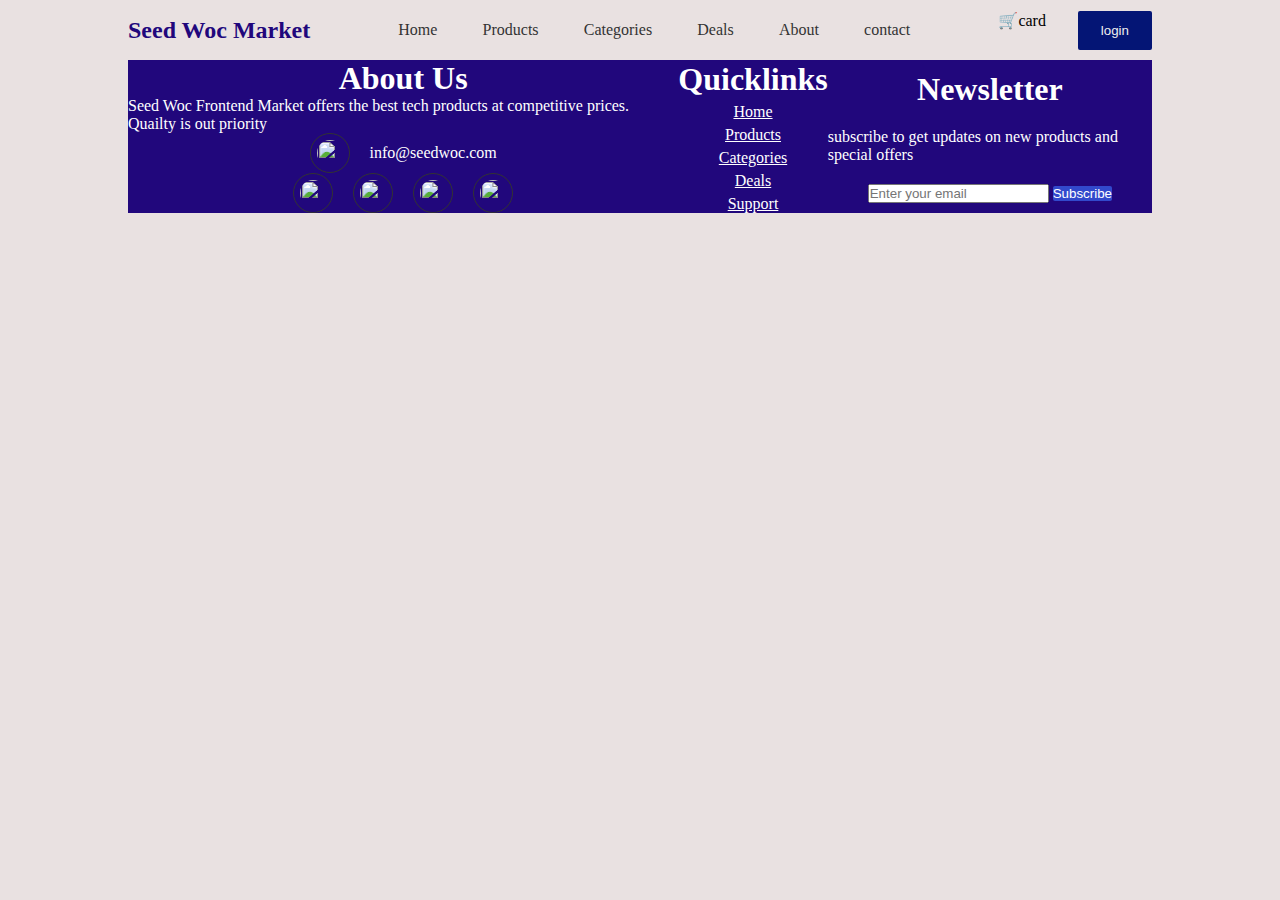
==== pages/index.html @ 04dc2f64 "product" ====
<!DOCTYPE html>
<html lang="en">
<head>
    <meta charset="UTF-8">
    <metap name="viewport" content="width=device-width, initial-scale=1.0">
    <title>FeDallenge</title>
    <link rel="stylesheet" href="style.css">
</head>
<body>
    <div class="container">
        <div class="desktop-navbar">
            <div class="logo">Seed Woc Market</div>
            <div class="hamburger">&#9776</div>
            <nav class="links">
                <a href="navlinks">Home</a>
                <a href="navlinks">Products</a>
                <a href="navlinks">Categories</a>
                <a href="navlinks">Deals</a>
                <a href="navlinks">About</a>
                <a href="navlinks">contact</a>
            </nav>
            <div class="link2">
                <p>🛒card</p>
                <button class="btn">login</button>
            </div>


        </div>
    </div>
    <main>

    </main>
    <footer>
        <div class="About">
            <h1>About Us</h1>
            <p>Seed Woc Frontend Market offers the best tech products at 
                competitive prices. Quailty is out priority
            </p>
            <div class="mail">
                <img src="/seed-woc-market/assets/icons/email.png" alt="">
                <p>info@seedwoc.com</p>
            </div>
            <div class="other">
                <img src="/seed-woc-market/assets/icons/facebook.png" alt="">
                <img src="/seed-woc-market/assets/icons/instagram.png" alt="">
                <img src="/seed-woc-market/assets/icons/twitter.png" alt="">
                <img src="/seed-woc-market/assets/icons/linkedin.png" alt="">
            </div>
        </div>
        <div class="quicklinks">
            <h1>Quicklinks</h1>
            <a href="quicklink">Home</a>
            <a href="quicklink">Products</a>
            <a href="quicklink">Categories</a>
            <a href="quicklink">Deals</a>
            <a href="quicklink">Support</a>
        </div>
        <div class="newsletter">
            <h1>Newsletter</h1>
            <p>subscribe to get updates on new products and special offers</p>
            <div class="search">
                <input type="text" placeholder="Enter your email">
                <button class="sub">Subscribe</button>
             </div>
        </div>
    </footer>
</body>
</html>
---- pages/style.css ----
:root{
--background: #e9e1e1;
--primary: #041575;
--secondary:#21077c;
--hover:#3249cc;
--text: #333;
--light:#fff;
}
*{
    margin: 0;
    padding: 0;
    box-sizing: border-box;
}
body{
    background-color: #e9e1e1;
    display: flex;
    flex-direction: column;
}
.container .desktop-navbar{
    display: flex;
    justify-content: space-between;
    height: 60px;
    width: 80%;
    align-items: center;
    justify-self: center;

}
.desktop-navbar .hamburger{
    display:none;
    height: 20px;
    width: 15px;
}

.desktop-navbar .link2{
    width: 15%;
   display: flex;
   justify-content: space-between;

}
nav{
    display: flex;
    justify-content: space-between;
    width: 50%;
}
nav a{
    text-decoration: none;
    color: #333;
    transition: all 0.5s ease;
}
nav a:hover{
    color: #3249cc;
    text-decoration: underline;

}
.desktop-navbar .logo{
    font-weight: bold;
    color: #21077c;
    font-size: x-large;
}
.link2 .btn{
    border: 0px;
    border-radius: 2px;
    color: #efeeee;
    background-color: #041575;
    transition: all 0.5s ease;
}
.link2 .btn:hover{
    color: #3249cc;
}

footer{
    justify-self: center;
    align-items: center;
    color: #fff;
    contain: content;
    margin-top: auto;
    display: flex;
    justify-content: space-between;
    margin-bottom: 0;
    height: 40%;
    width: 80%;
    background-color: #21077c;                             
}
footer .quicklinks{
    background-color: #21077c;
    display: flex;
    justify-content: center;
    align-items:center;
    flex-direction: column;
}
.About{
    display: flex;
    flex-direction: column;
    background-color:#21077c;
    align-items:center;
    justify-content: center;
}
.About .mail{
    background-color: #21077c;
    gap: 5px;
    display: flex;
    align-items: center;
    justify-content: left;
    gap: 20px;
}
.About .other{
    gap: 5px;
    display: flex;
    align-items: center;
    justify-content: left;
    gap: 20px;
    background-color:#21077c;
}
.quicklinks{
    margin-top: 0%;
    gap: 5px;
    display: flex;
    flex-direction: column;
    align-items: center;
    justify-content: left;
    background-color:#21077c;
}
.quicklinks a{
    text-decoration: underline;
    color: #fff;
    transition: all 0.5s ease;
}
.quicklinks a:hover{
    color: #333;
    text-decoration: underline;
}
footer .newsletter{
    margin-top: 0;
    gap: 5px;
    display: flex;
    flex-direction: column;
    align-items: center;
    justify-content: left;
    gap: 20px;
    background-color:#21077c;
}
.newsletter .sub{
    border: 0px;
    border-radius: 2px;
    color:#fff;
    background-color:#3249cc;
    transition: all 0.5s ease;
}
.newsletter .sub:hover{
    color: #8996e3
}

img{
    border-radius: none;
    height: 40px;
    width: 40px;
    border-radius: 50%;
    border: 1px solid #333;
    padding: 6px;
    
}
.content{
    width: 70%;
    display: flex;
    flex-direction: column;  
    justify-self: center;
    align-items: center;
    justify-content: space-between;
    gap: 50px;
}
.content h1{
    color: #041575;
}
.content h3{
    color: #041575;
    text-decoration: underline;
    justify-self: center;
}
.content h4{
    color: #041575;
}
.content .upper{
    display: flex;
    background-color: #fff;
    justify-content: space-between;
    justify-self: center;
}
.content .right{
    display: flex;
    flex: 1;
}
.content .right .abimg{
    display: flex;
    contain: content;
    height:100%;
    width: 100%;
    border: none;
    border-radius: 0%;

}
.content .left{
    display: flex;
    flex: 1;
    justify-content: space-between;
    flex-direction: column;
}
.content .left .stcs{
    display: flex;
    justify-content: space-between;
    padding-bottom: 30px;
}
.content .left .statics{
    background-color: #041575;
    color: #efeeee;
    width: 80px;
    height: auto;
}
.content .lower .tain{
    display: flex;
    flex-direction: row;
    justify-content: space-around;
    gap: 8px;
}
.tain .box1{
    display: flex;
    flex-direction: column;
    justify-content: center;
    align-items: center;
    border: #e9e1e1;
    background-color: #fff;
}
.tain .box2{
    display: flex;
    flex-direction: column;
    justify-content: center;
    align-items: center;
    border: #e9e1e1;
    background-color: #fff;
}
.tain .box3{
    display: flex;
    flex-direction: column;
    justify-content: center;
    align-items: center;
    border: #e9e1e1;
    background-color: #fff;
}
.page{
    width: 80%;
    display: flex;
    justify-self: center;
    align-items: center;
    justify-content: center;
    margin-top: 44px;
    flex-direction: column;
}
.page .search{
    align-items: center;
    display: flex;
    gap: 6px;
    background-color: rgb(235, 207, 207);
    border-radius: 12px;
    box-shadow: 0 0 3px rgba(0, 0, 0, 0.3);
    width: 100%;
    max-width: 600px;
}
.page .search input{
    width: 100%;
    border: none;
    outline: none;
    cursor: pointer;
    padding: 12px 44px;
    background-color: aliceblue;
}
.search .span{
    padding-right: 12px;
    font-size: 23px;
}
.products{
    margin-top: 45px;
    display: grid;
    grid-template-columns: repeat(2,1fr); 
    width: 100%;
    gap: 12px;

}
.products .card{
    height: 100%;
    display: flex;
    flex-direction: column;
    background-color: #fff;
    transition: 1s all ease-in;
    cursor: pointer;
}
.products .card:hover{
    transform: translate(-8px);
    box-shadow: 0 0 3px rgba(0, 0, 0, 0.3);
}
.products .card .picture{
    height: 300px;
    width: 100%;
}
.picture img{ 
    object-fit:cover ;   
    height: 100%;
    width: 100%;
    border-radius: 0;

}
.name{
    font-size: 20px;
    font-weight: bold;
    margin-bottom: 12px;
}
.desc{
    margin-bottom: 12px;
}
.btn{
    padding: 12px 23px;
    cursor: pointer;
    background-color: blue;
    border: none;
    outline: none;
    transition-delay: 500ms;
}
.btn:hover{
    background-color: rgb(126, 126, 240);
}


@media(max-width:768px){
    .desktop-navbar nav{
        display: none;
    }
    .desktop-navbar .hamburger{
        display: flex;
    }
    .content .upper{
        display: flex;
        flex-direction: column;
    }
    .content .upper .left{
        display: flex;
        justify-self: center;
        justify-content:center ;
        width: 80%;
    }
    .content .upper .stcs{
        display: flex;
        flex-direction: column;
        align-items: center;
        justify-content: space-around;
        gap: 8px;
    }
    .content .upper .stcs .statics{
        width: 100%;
    }
    .content .lower .tain{
        display: flex;
        flex-direction: column;
    }
    footer{
        display: flex;
        flex-direction: column;  
        justify-content: space-between;
        gap: 40px; 
     }
    .products{
        grid-template-columns: 1fr;
    }
     
    }
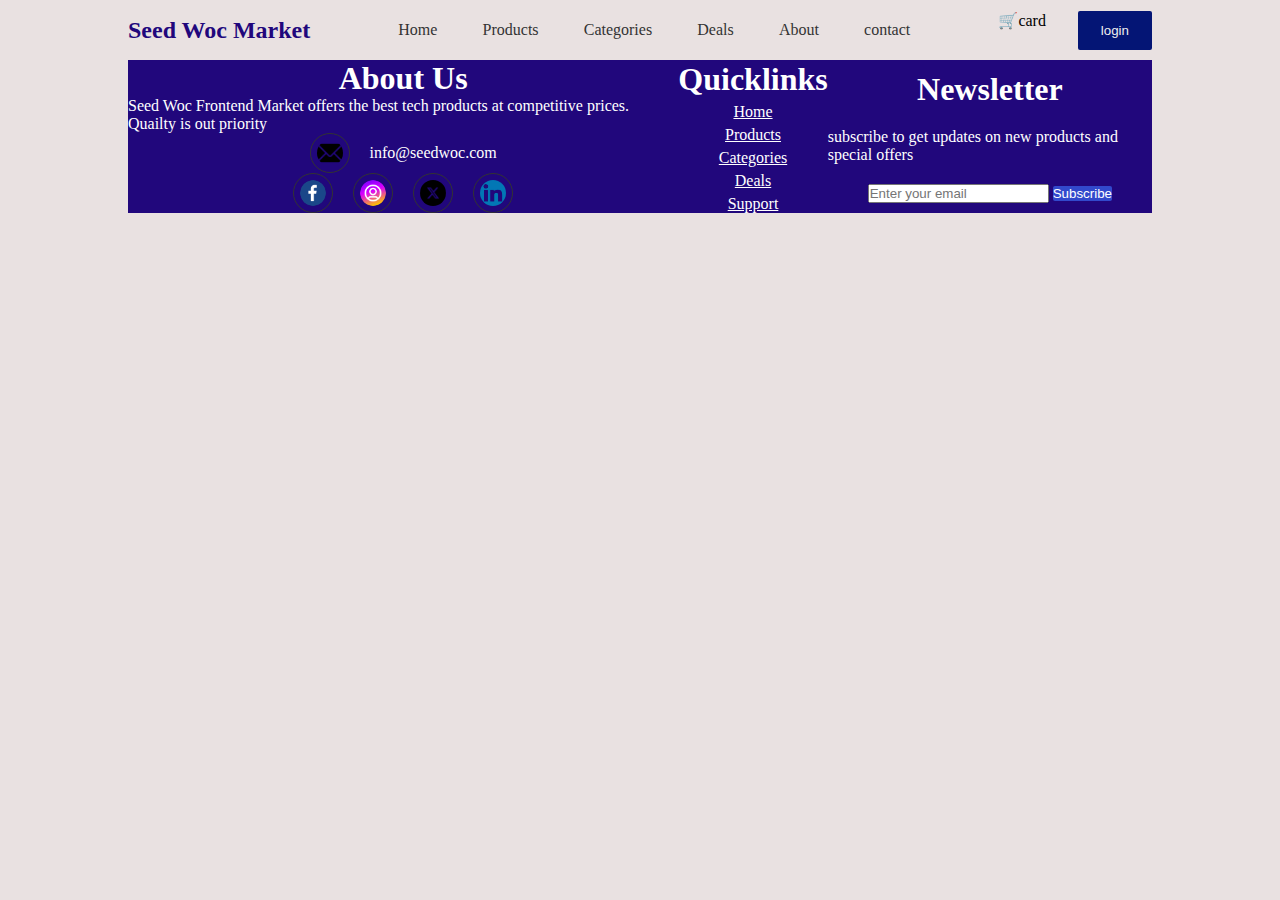
==== commit 67c27de5: "pictures updated" ====
--- a/pages/index.html
+++ b/pages/index.html
@@ -37,14 +37,14 @@
                 competitive prices. Quailty is out priority
             </p>
             <div class="mail">
-                <img src="/seed-woc-market/assets/icons/email.png" alt="">
+                <img src="/assets/icons/email.png" alt="">
                 <p>info@seedwoc.com</p>
             </div>
             <div class="other">
-                <img src="/seed-woc-market/assets/icons/facebook.png" alt="">
-                <img src="/seed-woc-market/assets/icons/instagram.png" alt="">
-                <img src="/seed-woc-market/assets/icons/twitter.png" alt="">
-                <img src="/seed-woc-market/assets/icons/linkedin.png" alt="">
+                <img src="/assets/icons/facebook.png" alt="">
+                <img src="/assets/icons/instagram.png" alt="">
+                <img src="/assets/icons/twitter.png" alt="">
+                <img src="/assets/icons/linkedin.png" alt="">
             </div>
         </div>
         <div class="quicklinks">
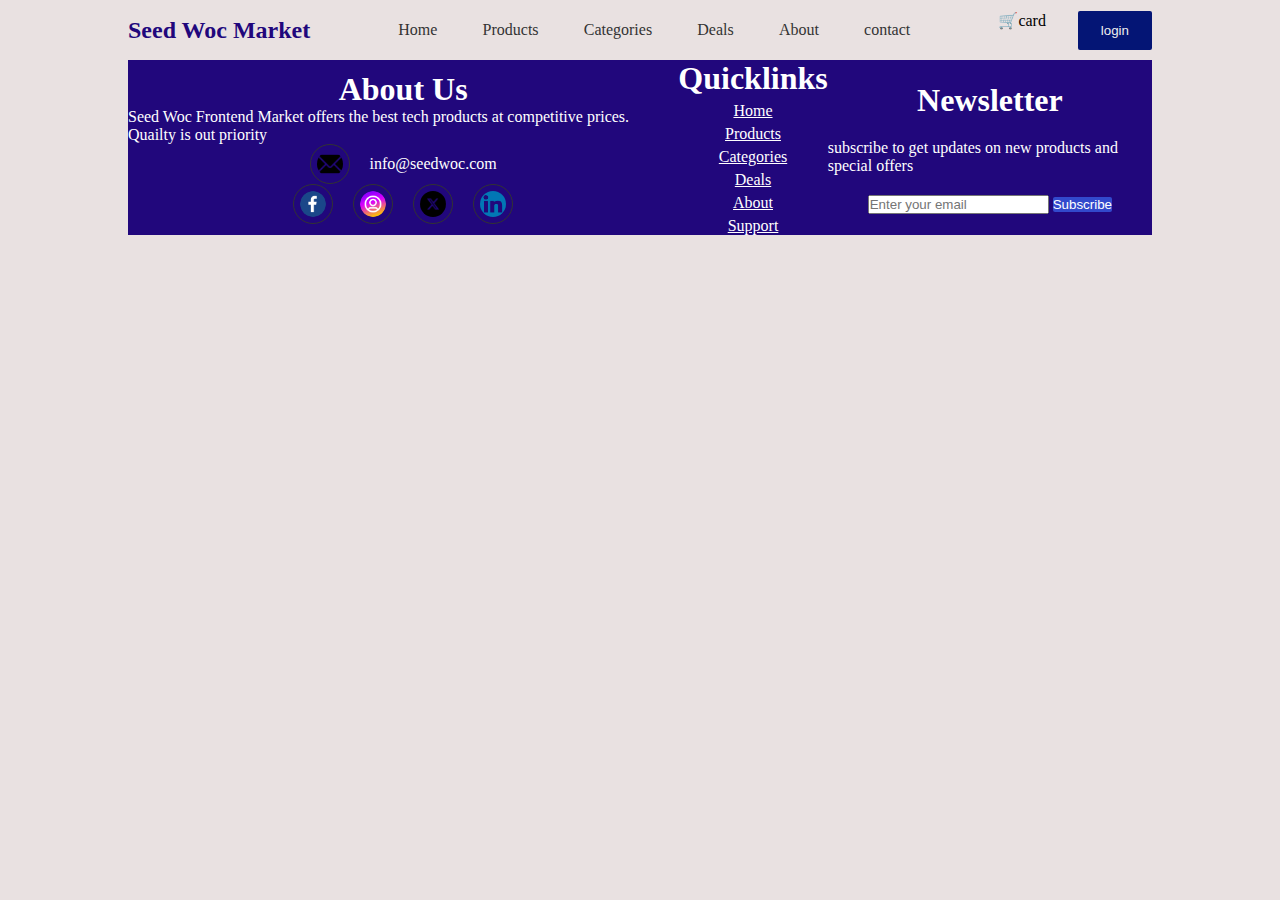
==== commit 0d07cf22: "home page complete" ====
--- a/pages/index.html
+++ b/pages/index.html
@@ -12,11 +12,11 @@
             <div class="logo">Seed Woc Market</div>
             <div class="hamburger">&#9776</div>
             <nav class="links">
-                <a href="navlinks">Home</a>
-                <a href="navlinks">Products</a>
+                <a href="./home.html">Home</a>
+                <a href="./product.html">Products</a>
                 <a href="navlinks">Categories</a>
                 <a href="navlinks">Deals</a>
-                <a href="navlinks">About</a>
+                <a href="./about.html">About</a>
                 <a href="navlinks">contact</a>
             </nav>
             <div class="link2">
@@ -49,10 +49,11 @@
         </div>
         <div class="quicklinks">
             <h1>Quicklinks</h1>
-            <a href="quicklink">Home</a>
-            <a href="quicklink">Products</a>
+            <a href="./home.html">Home</a>
+            <a href="./product.html">Products</a>
             <a href="quicklink">Categories</a>
             <a href="quicklink">Deals</a>
+            <a href="quicklink">About</a>
             <a href="quicklink">Support</a>
         </div>
         <div class="newsletter">
--- a/pages/style.css
+++ b/pages/style.css
@@ -69,6 +69,7 @@
 }
 
 footer{
+    margin-top: 40px;
     justify-self: center;
     align-items: center;
     color: #fff;
@@ -329,11 +330,12 @@
 
 
 @media(max-width:768px){
-    .desktop-navbar nav{
+    .desktop-navbar nav a{
         display: none;
     }
-    .desktop-navbar .hamburger{
-        display: flex;
+    .container .desktop-navbar .hamburger{
+        display: flex;
+        padding-left: 24px;
     }
     .content .upper{
         display: flex;
